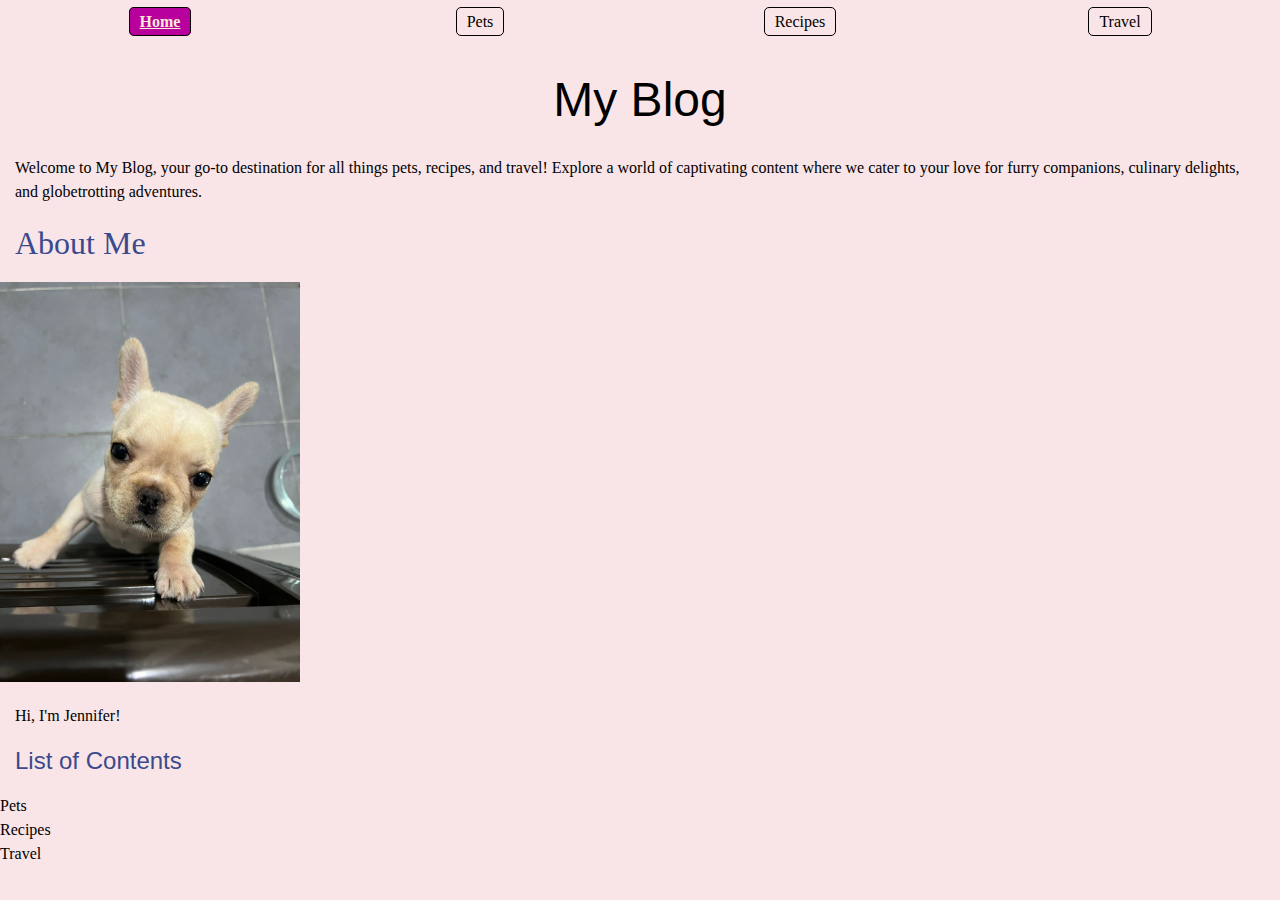
==== index.html @ 53ae86db "Add files via upload" ====
<!DOCTYPE html>
<html lang="en">
<head>
    <meta charset="UTF-8">
    <meta name="viewport" content="width=device-width, initial-scale=1.0">
    <link rel="stylesheet" href="css/reset.css">
    <link rel="stylesheet" href="css/style.css">
    <title>My Blog</title>
</head>
<body>
    <a href = "#main" class="skip-link " tabindex="0">Skip to Main Content</a>
    <header>
        <nav>
            <ul>
                <li><a href = "index.html" class="active">Home</a></li>
                <li><a href = "pets.html">Pets</a></li>
                <li><a href = "recipes.html">Recipes</a></li>
                <li><a href = "travel.html">Travel</a></li>
            </ul>
        </nav>
        <h1>My Blog</h1>
    </header>
    <main id="main">
        <div>
            <p>Welcome to My Blog, your go-to destination for all things pets, recipes, and travel! Explore a world of captivating content where we cater to your love for furry companions, culinary delights, and globetrotting adventures.</p>
        </div>
            <!-- Jackie Wolf -->
        <div>
            <h2>About Me</h2>
            <img src="images/Honeydew_staring.JPG" width = "300" alt="A small French bulldog staring at you">
            <p>Hi, I'm Jennifer!</p>
        </div>
        <div>
            <h3>List of Contents</h3>
            <ul>
                <li>Pets</li>
                <li>Recipes</li>
                <li>Travel</li>
            </ul>
        </div>
        <div></div>
        <div></div>
        <footer></footer>
    </main>
</body>
</html>
---- css/style.css ----
.skip-link {
    position: absolute;
    overflow: hidden;
    width: 1px;
    height: 1px;
    display: block;
    text-align: center;
}

.skip-link:focus {
    width: 100%;
    height: auto;
    overflow: visible;
    clip: auto;
    padding: 10px;
    background-color: #b8009d;
    color: white;
}

body {
    background-color: #f9e5e7;
    color: black;
    line-height: 1.5;
}

h1 {
    font-size: 3rem;
    font-family: Impact, 'Arial Narrow Bold', sans-serif;
    text-align: center;
    margin: 20px;
}

h2 {
    font-size: 2rem;
    font-family: Georgia, 'Times New Roman', Times, serif;
    color: #3a4a8d;
    margin: 15px
}

h3 {
    font-size: 1.5rem;
    font-family: Verdana, Geneva, Tahoma, sans-serif;
    color: #3a4a8d;
    margin: 15px;
}

p {
    line-height: 1.5;
    margin: 15px;
    text-align: left;
}

.unordered-list li {
    display: block;
    margin: 15px;
}

.numbered-list {
    display: list-item;
    list-style-type: decimal;
}

.numbered-list li {
    display: block;
    margin: 15px;
}

.nav {
    display: flex;
    justify-content: center;
    align-items: center;
    margin: 10px;
}

nav ul {
    list-style-type: none;
    margin: 0;
    padding: 0;
    display: grid;
    grid-template-columns: repeat(4, 0.5fr);
}

nav ul li {
    text-align: center;
    font-family: Georgia, 'Times New Roman', Times, serif;
    margin: 10px;
}

nav ul li a {
    text-decoration: none;
    padding: 5px 10px;
    border: 1px solid black;
    border-radius: 5px;
}

nav ul li a.active {
    font-weight: bold;
    text-decoration: underline;
    background-color: #b8009d;
    color: antiquewhite;
}

.gallery img, video {
    border: 5px solid #3a4a8d;
    margin: 10px;
    width: 100%;
    max-width: 300px;
    height: auto;
    border-radius: 10px;
}

.gallery {
    text-align: left;
    margin-bottom: 50px;
}

.gallery-grid {
    display: grid;
    grid-template-columns: 1fr 1fr;
    width: 90%;
    grid-gap: 10px;
    margin: 10px;
    justify-content: center;
}

.gallery-grid img video {
    width: 100%;
    height: 100%;
    object-fit: cover;
}
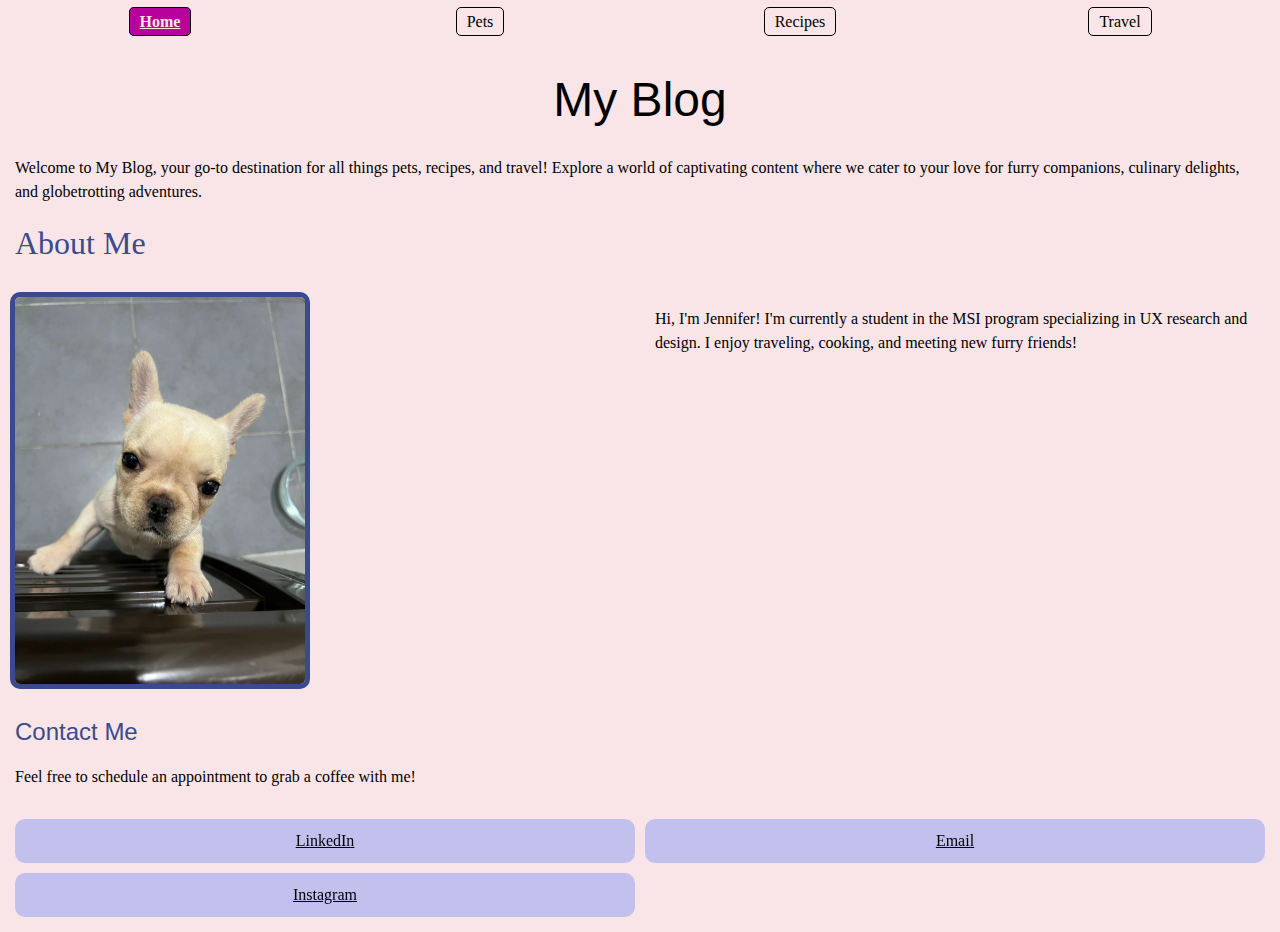
==== commit 1343ef92: "Add files via upload" ====
--- a/index.html
+++ b/index.html
@@ -24,22 +24,23 @@
         <div>
             <p>Welcome to My Blog, your go-to destination for all things pets, recipes, and travel! Explore a world of captivating content where we cater to your love for furry companions, culinary delights, and globetrotting adventures.</p>
         </div>
-            <!-- Jackie Wolf -->
-        <div>
-            <h2>About Me</h2>
+
+        <h2>About Me</h2>
+        <div class="about_me">
             <img src="images/Honeydew_staring.JPG" width = "300" alt="A small French bulldog staring at you">
-            <p>Hi, I'm Jennifer!</p>
+            <p>Hi, I'm Jennifer! I'm currently a student in the MSI program specializing in UX research and design. I enjoy traveling, cooking, and meeting new furry friends!</p>
         </div>
-        <div>
-            <h3>List of Contents</h3>
-            <ul>
-                <li>Pets</li>
-                <li>Recipes</li>
-                <li>Travel</li>
-            </ul>
-        </div>
-        <div></div>
-        <div></div>
+
+        <h3>Contact Me</h3>
+        <p>Feel free to schedule an appointment to grab a coffee with me!</p>
+            <div class="contact_me">
+                <ul class="contact_list">
+                    <li class="linkedin"><a href="https://www.linkedin.com/in/jenniferhoxt/">LinkedIn</a>
+                    </li>
+                    <li class="email"><a href="mailto:xtho@umich.edu">Email</a></li>
+                    <li class="instagram"><a href="https://www.instagram.com/jhxt">Instagram</a></li>
+                </ul>
+            </div>
         <footer></footer>
     </main>
 </body>
--- a/css/style.css
+++ b/css/style.css
@@ -128,3 +128,38 @@
     height: 100%;
     object-fit: cover;
 }
+
+.about_me {
+    text-align: left;
+    display: grid;
+    grid-template-columns: 1fr 1fr;
+    padding: 10px;
+}
+
+.about_me img {
+    border: 5px solid #3a4a8d;
+    width: 100%;
+    max-width: 300px;
+    height: auto;
+    border-radius: 10px;
+}
+
+.contact_me {
+    padding: 10px;
+}
+
+.contact_list {
+    display: grid;
+    grid-template-columns: 1fr 1fr;
+    justify-content: space-between;
+}
+
+.contact_list li {
+    margin: 5px;
+    padding: 10px;
+    border-radius: 10px;
+    background-color: rgba(136, 156, 244, 0.491);
+    backdrop-filter: blur(10px);
+    text-align: center;
+    text-decoration: underline;
+}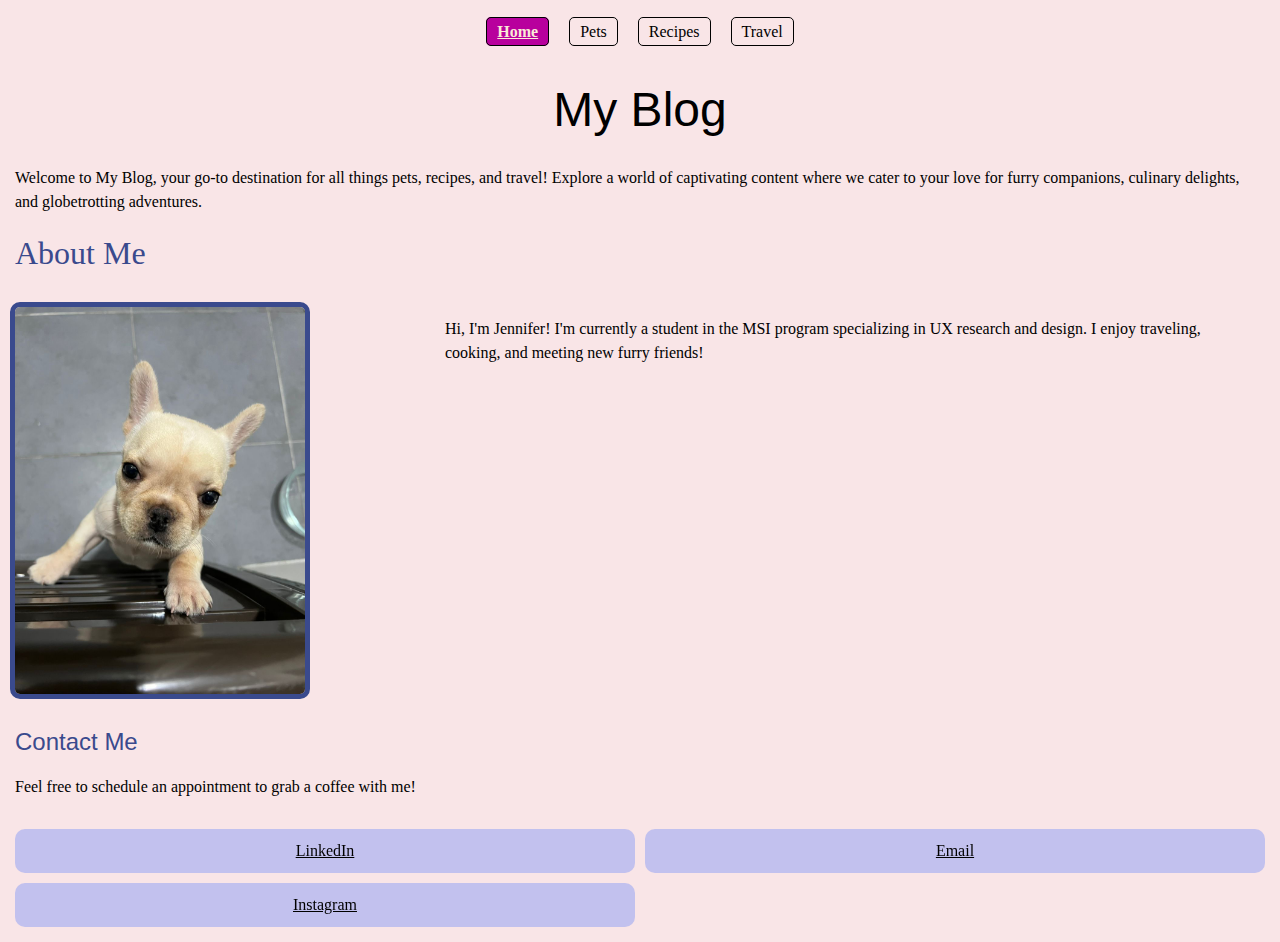
==== commit dafb9e00: "Add files via upload" ====
--- a/index.html
+++ b/index.html
@@ -10,6 +10,7 @@
 <body>
     <a href = "#main" class="skip-link " tabindex="0">Skip to Main Content</a>
     <header>
+        <div class="nav">
         <nav>
             <ul>
                 <li><a href = "index.html" class="active">Home</a></li>
@@ -18,6 +19,7 @@
                 <li><a href = "travel.html">Travel</a></li>
             </ul>
         </nav>
+        </div>
         <h1>My Blog</h1>
     </header>
     <main id="main">
--- a/css/style.css
+++ b/css/style.css
@@ -132,7 +132,7 @@
 .about_me {
     text-align: left;
     display: grid;
-    grid-template-columns: 1fr 1fr;
+    grid-template-columns: 1fr 2fr;
     padding: 10px;
 }
 
